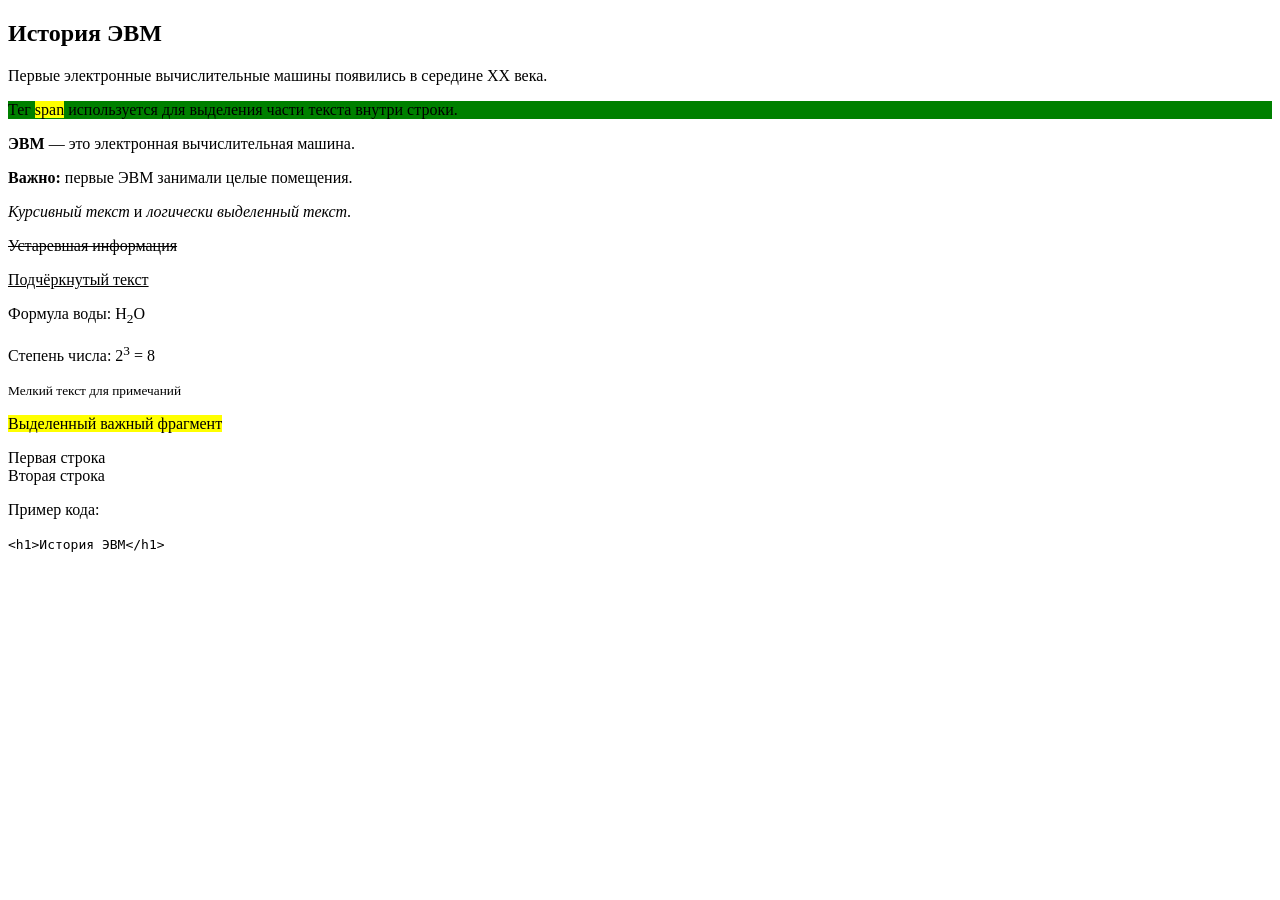
==== my-site/index.html @ b26e1114 "Added block, inline elements and formatting tags" ====
<!DOCTYPE html>
<html lang="ru-RU">

<head>
    <meta charset="UTF-8">
    <meta name="viewport" content="width=device-width, initial-scale=1.0">
    <title>Document</title>
</head>

<body>
    <div>
        <h2>История ЭВМ</h2>
        <p>
            Первые <span>электронные вычислительные машины</span> появились в середине XX века.
        </p>
    </div>

    <div>
        <p style="background-color: green;">
            Тег <span style="background-color: yellow;">span</span> используется
            для выделения части текста внутри строки.
        </p>
    </div>
    <p><b>ЭВМ</b> — это электронная вычислительная машина.</p>

    <p><strong>Важно:</strong> первые ЭВМ занимали целые помещения.</p>

    <p><i>Курсивный текст</i> и <em>логически выделенный текст</em>.</p>

    <p><s>Устаревшая информация</s></p>

    <p><u>Подчёркнутый текст</u></p>

    <p>Формула воды: H<sub>2</sub>O</p>

    <p>Степень числа: 2<sup>3</sup> = 8</p>

    <p><small>Мелкий текст для примечаний</small></p>

    <p><mark>Выделенный важный фрагмент</mark></p>

    <p>Первая строка<br>Вторая строка</p>

    <p>Пример кода:</p>
    <p><code>&lt;h1&gt;История ЭВМ&lt;/h1&gt;</code></p>

</body>

</html>
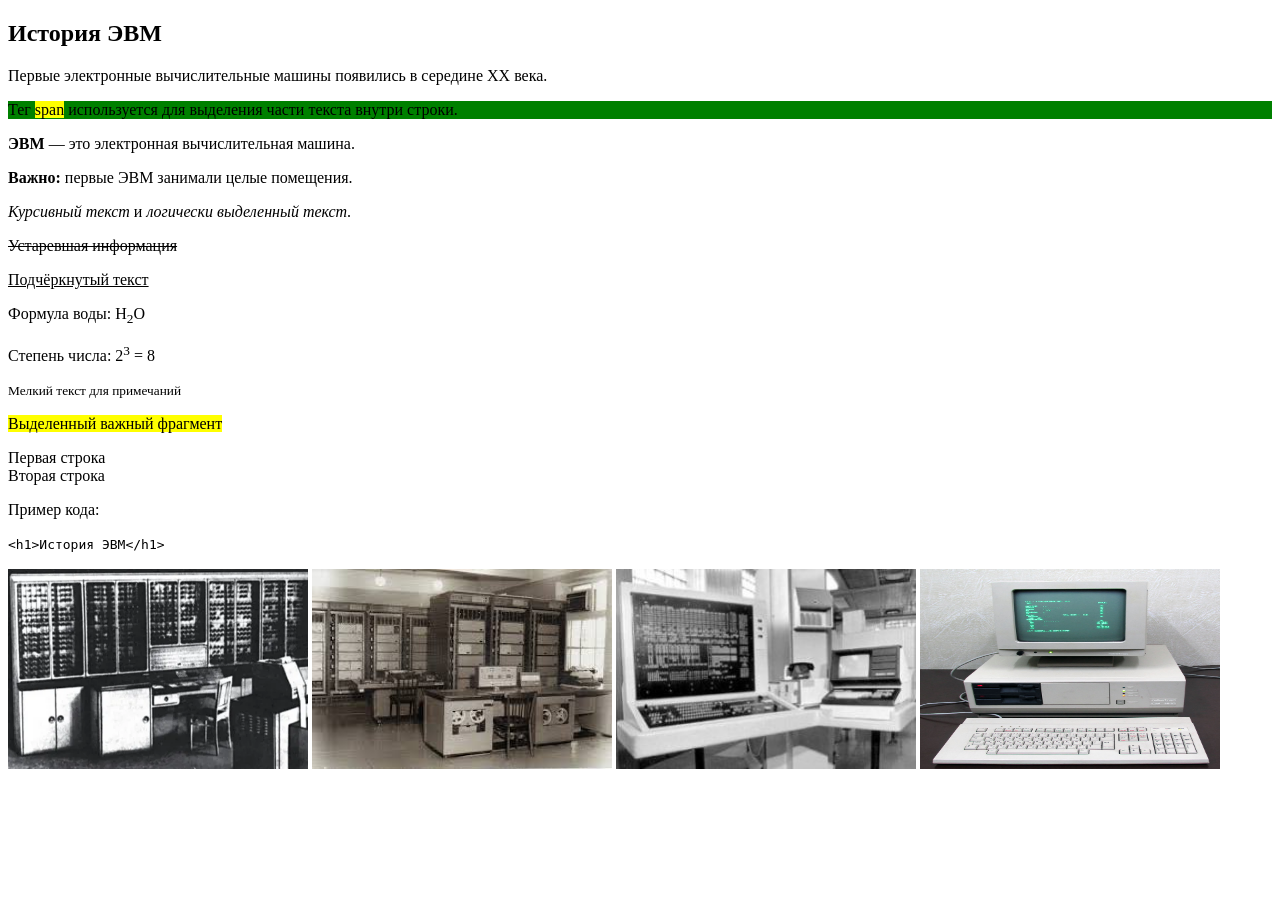
==== commit d0091e66: "Added links and images examples" ====
--- a/my-site/index.html
+++ b/my-site/index.html
@@ -44,6 +44,10 @@
     <p>Пример кода:</p>
     <p><code>&lt;h1&gt;История ЭВМ&lt;/h1&gt;</code></p>
 
+    <img src="/my-site/img/computer_generation_1.jpg" alt="ЭВМ ENIAC" width="300" height="200" loading="lazy">
+    <img src="/my-site/img/computer_generation_2.jpg" alt="ЭВМ IBM 7090" width="300" height="200" loading="lazy">
+    <img src="/my-site/img/computer_generation_3.jpg" alt="ЭВМ IBM-360" width="300" height="200" loading="lazy">
+    <img src="/my-site/img/computer_generation_4.jpg" alt="ЭВМ IBM PC" width="300" height="200" loading="lazy">
 </body>
 
 </html>
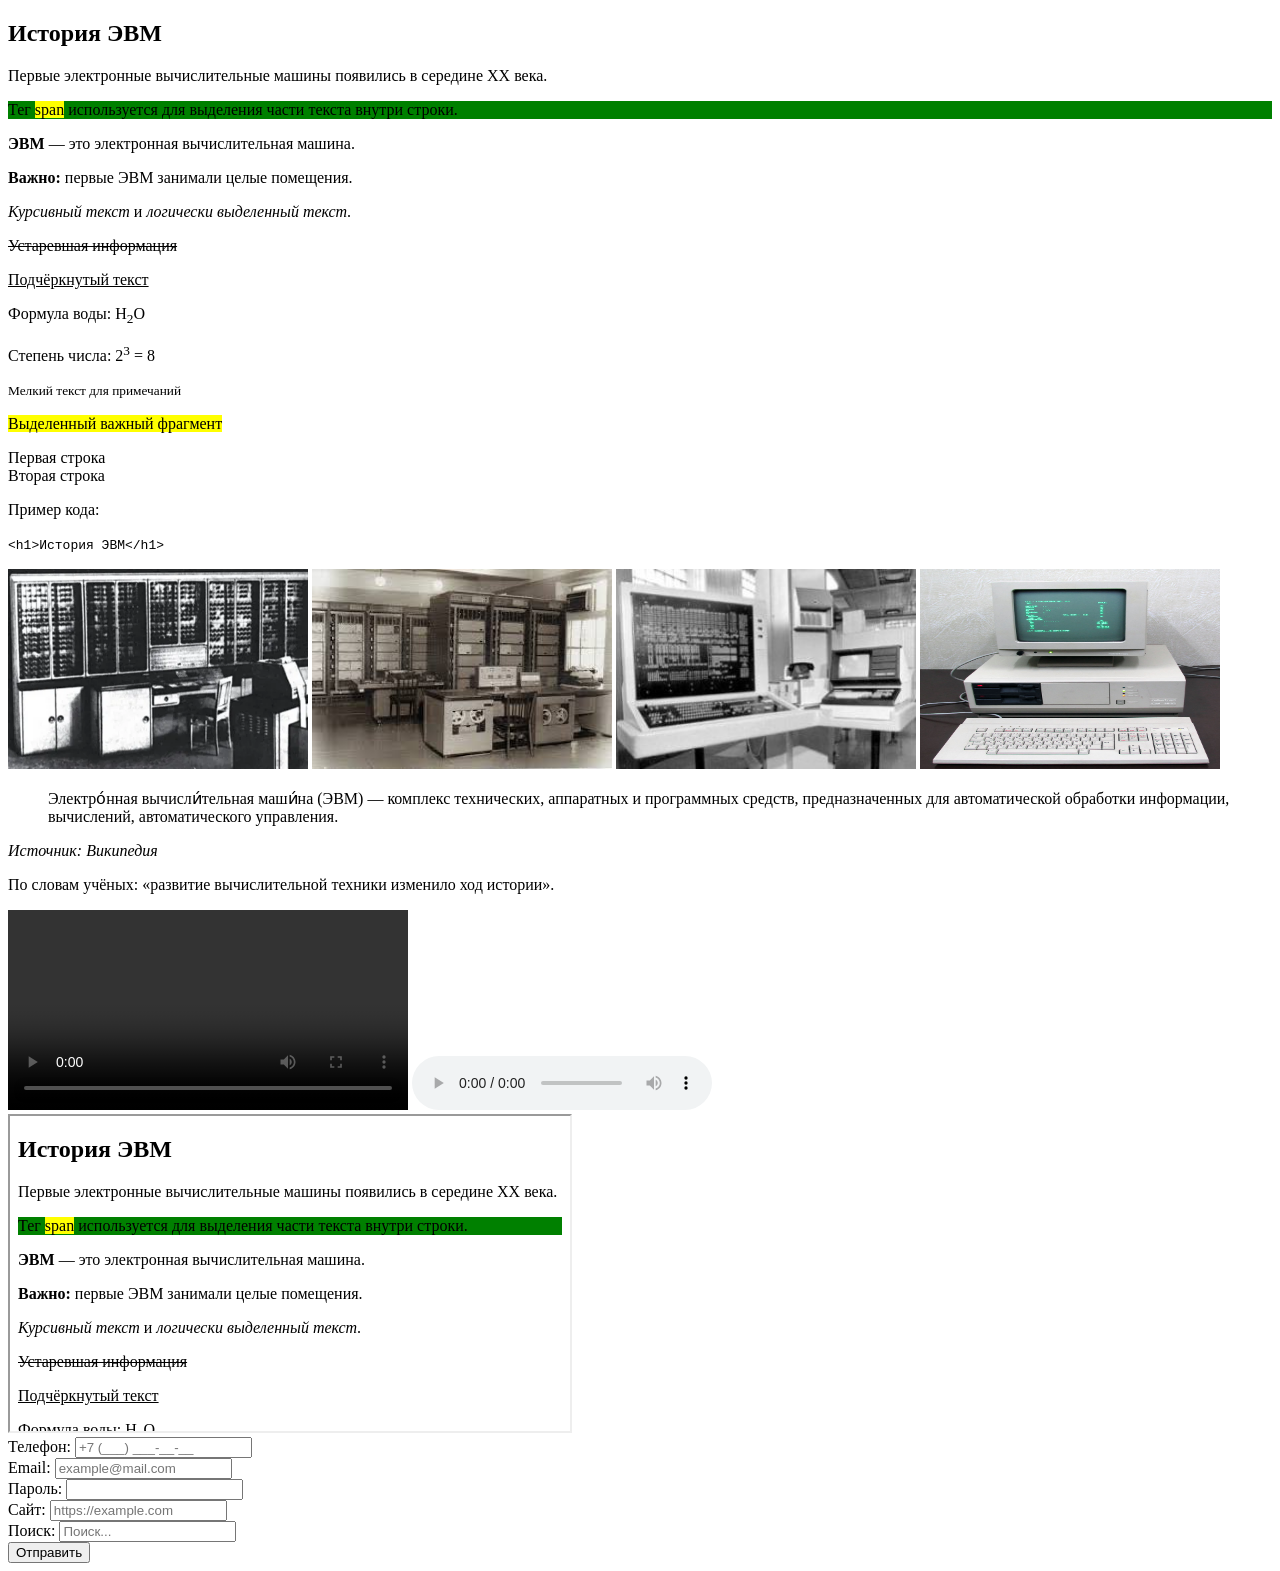
==== commit 9719c50d: "Added quotes, media and form inputs" ====
--- a/my-site/index.html
+++ b/my-site/index.html
@@ -48,6 +48,49 @@
     <img src="/my-site/img/computer_generation_2.jpg" alt="ЭВМ IBM 7090" width="300" height="200" loading="lazy">
     <img src="/my-site/img/computer_generation_3.jpg" alt="ЭВМ IBM-360" width="300" height="200" loading="lazy">
     <img src="/my-site/img/computer_generation_4.jpg" alt="ЭВМ IBM PC" width="300" height="200" loading="lazy">
+
+    <blockquote
+        cite="https://ru.wikipedia.org/wiki/%D0%AD%D0%BB%D0%B5%D0%BA%D1%82%D1%80%D0%BE%D0%BD%D0%BD%D0%B0%D1%8F_%D0%B2%D1%8B%D1%87%D0%B8%D1%81%D0%BB%D0%B8%D1%82%D0%B5%D0%BB%D1%8C%D0%BD%D0%B0%D1%8F_%D0%BC%D0%B0%D1%88%D0%B8%D0%BD%D0%B0">
+        Электро́нная вычисли́тельная маши́на (ЭВМ) — комплекс технических, аппаратных и программных средств,
+        предназначенных для автоматической обработки информации, вычислений, автоматического управления.
+    </blockquote>
+    <cite>Источник: Википедия</cite>
+    <p>
+        По словам учёных:
+        <q>развитие вычислительной техники изменило ход истории</q>.
+    </p>
+    <video controls width="400">
+        <source src="#">
+        Ваш браузер не поддерживает видео.
+    </video>
+    <audio controls>
+        <source src="#">
+        Ваш браузер не поддерживает аудио.
+    </audio>
+    <iframe width="560" height="315" src="#" title="История ЭВМ" allowfullscreen></iframe>
+    <form>
+        <label>Телефон: <input type="tel" placeholder="+7 (___) ___-__-__"></label>
+        <br>
+        <label>Email: <input type="email" placeholder="example@mail.com"></label>
+        <br>
+        <label>Пароль: <input type="password"></label>
+        <br>
+        <label>Сайт: <input type="url" placeholder="https://example.com"></label>
+        <br>
+        <label>Поиск: <input type="search" placeholder="Поиск..."></label>
+        <br>
+        <input type="submit" value="Отправить">
+    </form>
+
+
+
+
+
+
+
+
+
+
 </body>
 
 </html>
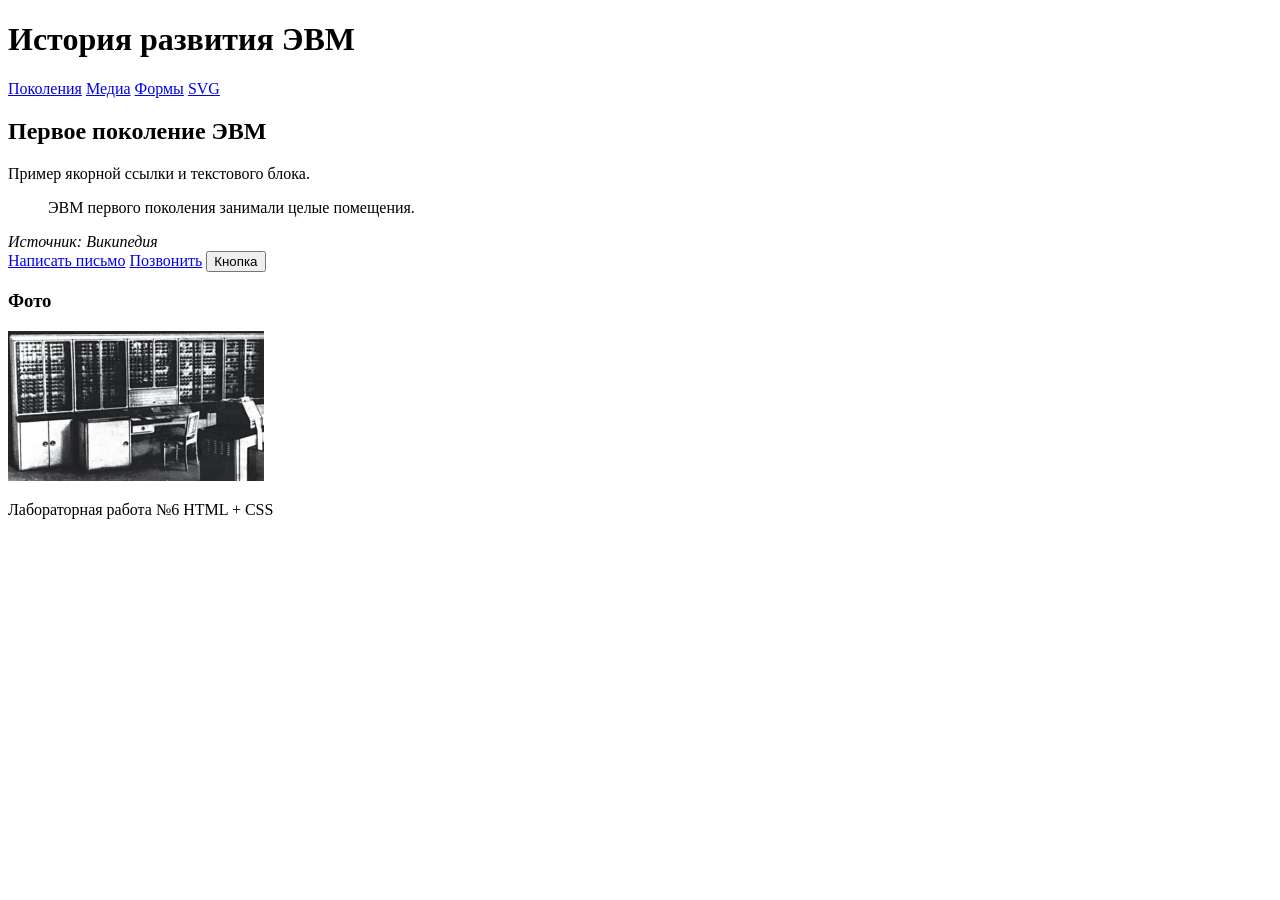
==== commit e2542824: "Added index.html" ====
--- a/my-site/index.html
+++ b/my-site/index.html
@@ -1,5 +1,5 @@
 <!DOCTYPE html>
-<html lang="ru-RU">
+<html lang="en">
 
 <head>
     <meta charset="UTF-8">
@@ -7,90 +7,42 @@
     <title>Document</title>
 </head>
 
+
 <body>
-    <div>
-        <h2>История ЭВМ</h2>
-        <p>
-            Первые <span>электронные вычислительные машины</span> появились в середине XX века.
-        </p>
-    </div>
+    <header>
+        <h1>История развития ЭВМ</h1>
 
-    <div>
-        <p style="background-color: green;">
-            Тег <span style="background-color: yellow;">span</span> используется
-            для выделения части текста внутри строки.
-        </p>
-    </div>
-    <p><b>ЭВМ</b> — это электронная вычислительная машина.</p>
-
-    <p><strong>Важно:</strong> первые ЭВМ занимали целые помещения.</p>
-
-    <p><i>Курсивный текст</i> и <em>логически выделенный текст</em>.</p>
-
-    <p><s>Устаревшая информация</s></p>
-
-    <p><u>Подчёркнутый текст</u></p>
-
-    <p>Формула воды: H<sub>2</sub>O</p>
-
-    <p>Степень числа: 2<sup>3</sup> = 8</p>
-
-    <p><small>Мелкий текст для примечаний</small></p>
-
-    <p><mark>Выделенный важный фрагмент</mark></p>
-
-    <p>Первая строка<br>Вторая строка</p>
-
-    <p>Пример кода:</p>
-    <p><code>&lt;h1&gt;История ЭВМ&lt;/h1&gt;</code></p>
-
-    <img src="/my-site/img/computer_generation_1.jpg" alt="ЭВМ ENIAC" width="300" height="200" loading="lazy">
-    <img src="/my-site/img/computer_generation_2.jpg" alt="ЭВМ IBM 7090" width="300" height="200" loading="lazy">
-    <img src="/my-site/img/computer_generation_3.jpg" alt="ЭВМ IBM-360" width="300" height="200" loading="lazy">
-    <img src="/my-site/img/computer_generation_4.jpg" alt="ЭВМ IBM PC" width="300" height="200" loading="lazy">
-
-    <blockquote
-        cite="https://ru.wikipedia.org/wiki/%D0%AD%D0%BB%D0%B5%D0%BA%D1%82%D1%80%D0%BE%D0%BD%D0%BD%D0%B0%D1%8F_%D0%B2%D1%8B%D1%87%D0%B8%D1%81%D0%BB%D0%B8%D1%82%D0%B5%D0%BB%D1%8C%D0%BD%D0%B0%D1%8F_%D0%BC%D0%B0%D1%88%D0%B8%D0%BD%D0%B0">
-        Электро́нная вычисли́тельная маши́на (ЭВМ) — комплекс технических, аппаратных и программных средств,
-        предназначенных для автоматической обработки информации, вычислений, автоматического управления.
-    </blockquote>
-    <cite>Источник: Википедия</cite>
-    <p>
-        По словам учёных:
-        <q>развитие вычислительной техники изменило ход истории</q>.
-    </p>
-    <video controls width="400">
-        <source src="#">
-        Ваш браузер не поддерживает видео.
-    </video>
-    <audio controls>
-        <source src="#">
-        Ваш браузер не поддерживает аудио.
-    </audio>
-    <iframe width="560" height="315" src="#" title="История ЭВМ" allowfullscreen></iframe>
-    <form>
-        <label>Телефон: <input type="tel" placeholder="+7 (___) ___-__-__"></label>
-        <br>
-        <label>Email: <input type="email" placeholder="example@mail.com"></label>
-        <br>
-        <label>Пароль: <input type="password"></label>
-        <br>
-        <label>Сайт: <input type="url" placeholder="https://example.com"></label>
-        <br>
-        <label>Поиск: <input type="search" placeholder="Поиск..."></label>
-        <br>
-        <input type="submit" value="Отправить">
-    </form>
-
-
-
-
-
-
-
-
-
-
+    </header>
+    <nav>
+        <a href="#gen2">Поколения</a>
+        <a href="media.html">Медиа</a>
+        <a href="forms.html">Формы</a>
+        <a href="vector.html" target="_blank">SVG</a>
+    </nav>
+    <main>
+        <section id="gen1">
+            <h2>Первое поколение ЭВМ</h2>
+            <p>Пример якорной ссылки и текстового блока.</p>
+            <blockquote
+                cite="https://ru.wikipedia.org/wiki/%D0%AD%D0%BB%D0%B5%D0%BA%D1%82%D1%80%D0%BE%D0%BD%D0%BD%D0%B0%D1%8F_%D0%B2%D1%8B%D1%87%D0%B8%D1%81%D0%BB%D0%B8%D1%82%D0%B5%D0%BB%D1%8C%D0%BD%D0%B0%D1%8F_%D0%BC%D0%B0%D1%88%D0%B8%D0%BD%D0%B0">
+                ЭВМ первого поколения занимали целые помещения.
+            </blockquote>
+            <cite>Источник: Википедия</cite>
+            <br>
+            <a href="mailto:student@mail.ru">Написать письмо</a>
+            <a href="tel:+79990000000">Позвонить</a>
+            <button>Кнопка</button>
+        </section>
+        <aside>
+            <h3>Фото</h3>
+            <img src="img/computer_generation_1.jpg" alt="1 Поколение ЭВМ" height="150">
+        </aside>
+        <section id="gen2"></section>
+        <aside></aside>
+    </main>
+    <footer>
+        <p title="Подсказка">Лабораторная работа №6 HTML + CSS</p>
+    </footer>
 </body>
 
 </html>
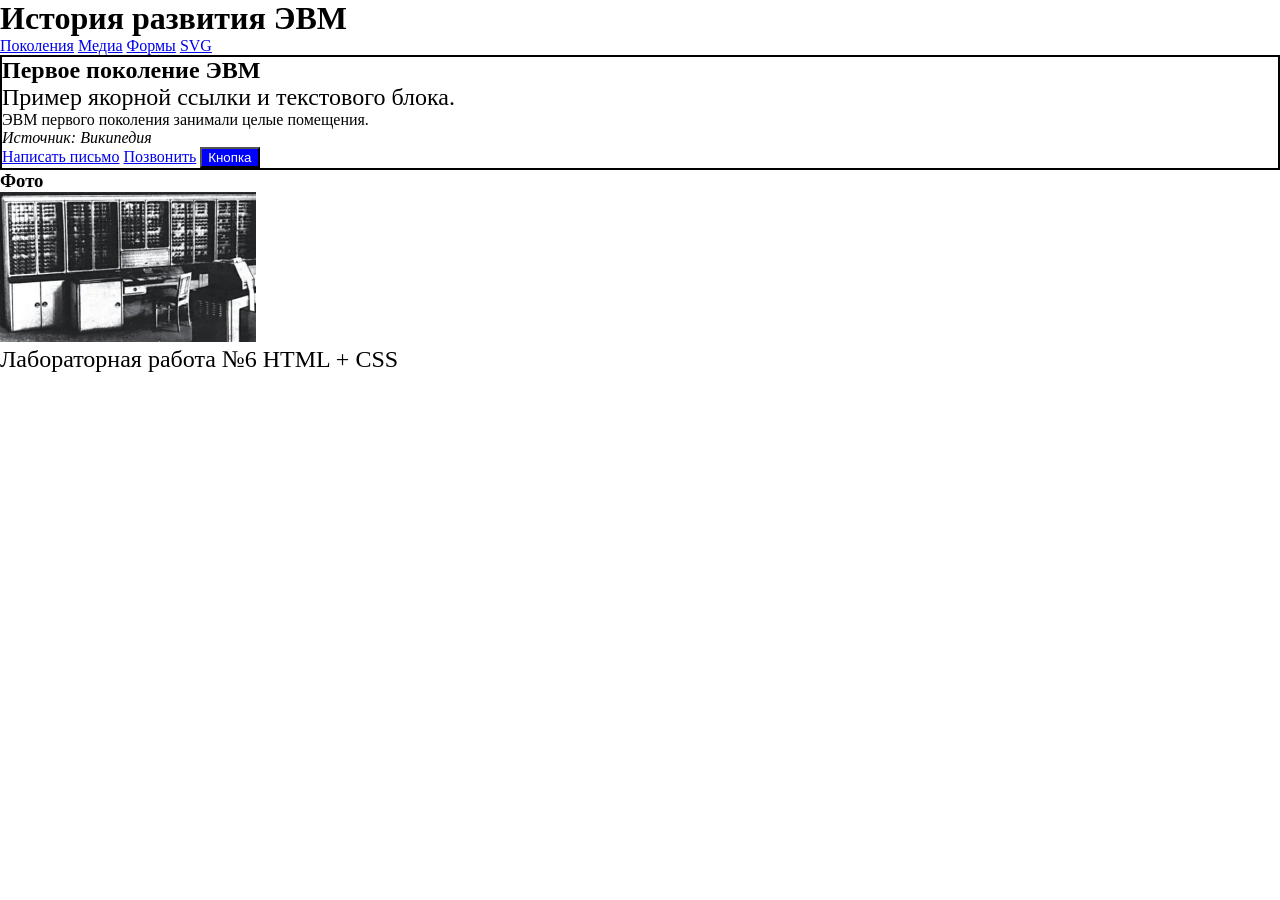
==== commit b4d046a9: "Added image for style.css" ====
--- a/my-site/index.html
+++ b/my-site/index.html
@@ -4,6 +4,7 @@
 <head>
     <meta charset="UTF-8">
     <meta name="viewport" content="width=device-width, initial-scale=1.0">
+    <link rel="stylesheet" href="style.css">
     <title>Document</title>
 </head>
 
@@ -31,7 +32,7 @@
             <br>
             <a href="mailto:student@mail.ru">Написать письмо</a>
             <a href="tel:+79990000000">Позвонить</a>
-            <button>Кнопка</button>
+            <button class="btn-primary">Кнопка</button>
         </section>
         <aside>
             <h3>Фото</h3>
--- a/my-site/style.css
+++ b/my-site/style.css
@@ -0,0 +1,29 @@
+* {
+    box-sizing: border-box;
+    margin: 0;
+}
+
+#main-title {
+    color: blue;
+}
+
+.title {
+    color: green;
+}
+
+h1 {
+    color: black;
+}
+
+#gen1 {
+    border: 2px solid black;
+}
+
+.btn-primary {
+    background-color: blue;
+    color: white;
+}
+
+p {
+    font-size: 24px;
+}
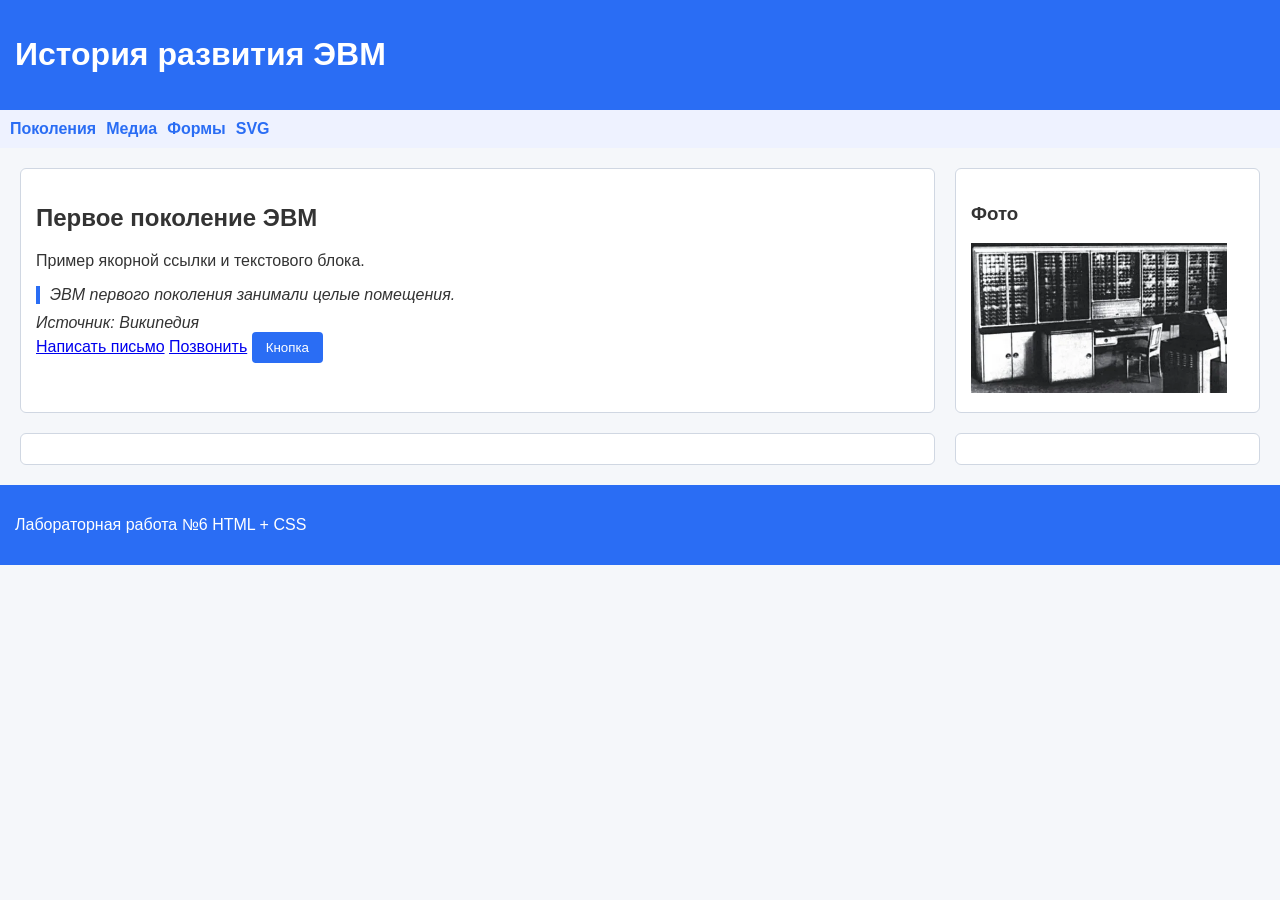
==== commit a056fcfc: "Change forms.html and CSS" ====
--- a/my-site/index.html
+++ b/my-site/index.html
@@ -5,7 +5,7 @@
     <meta charset="UTF-8">
     <meta name="viewport" content="width=device-width, initial-scale=1.0">
     <link rel="stylesheet" href="style.css">
-    <title>Document</title>
+    <title>Поколения ЭВМ</title>
 </head>
 
 
--- a/my-site/style.css
+++ b/my-site/style.css
@@ -1,29 +1,89 @@
 * {
     box-sizing: border-box;
-    margin: 0;
+
 }
 
-#main-title {
-    color: blue;
+body {
+    margin: 0;
+    font-family: Arial, Helvetica, sans-serif;
+    background: #f5f7fa;
+    color: #333;
+
 }
 
-.title {
-    color: green;
+header,
+footer {
+    background: #2a6df4;
+    color: white;
+    padding: 15px;
 }
 
-h1 {
-    color: black;
+nav {
+    background: #eef2ff;
+    padding: 10px;
+    display: flex;
+    gap: 10px;
 }
 
-#gen1 {
-    border: 2px solid black;
+nav a {
+    text-decoration: none;
+    color: #2a6df4;
+    font-weight: bold;
 }
 
-.btn-primary {
-    background-color: blue;
-    color: white;
+nav a:hover {
+    text-decoration: underline;
 }
 
-p {
-    font-size: 24px;
+main {
+    display: grid;
+    grid-template-columns: 3fr 1fr;
+    gap: 20px;
+    padding: 20px;
+}
+
+section,
+aside {
+    background: white;
+    padding: 15px;
+    border-radius: 6px;
+    border: 1px solid #d0d7e2;
+}
+
+button {
+    background: #2a6df4;
+    color: white;
+    border: none;
+    padding: 8px 14px;
+    cursor: pointer;
+    border-radius: 4px;
+}
+
+button:hover {
+    opacity: 0.85;
+}
+
+blockquote {
+    border-left: 4px solid #2a6df4;
+    padding-left: 10px;
+    margin: 10px 0;
+    font-style: italic;
+}
+
+
+form {
+    max-width: 400px;
+}
+
+label {
+    display: block;
+    margin-bottom: 10px;
+}
+
+input,
+textarea,
+select {
+    width: 100%;
+    padding: 6px;
+    margin-top: 4px;
 }
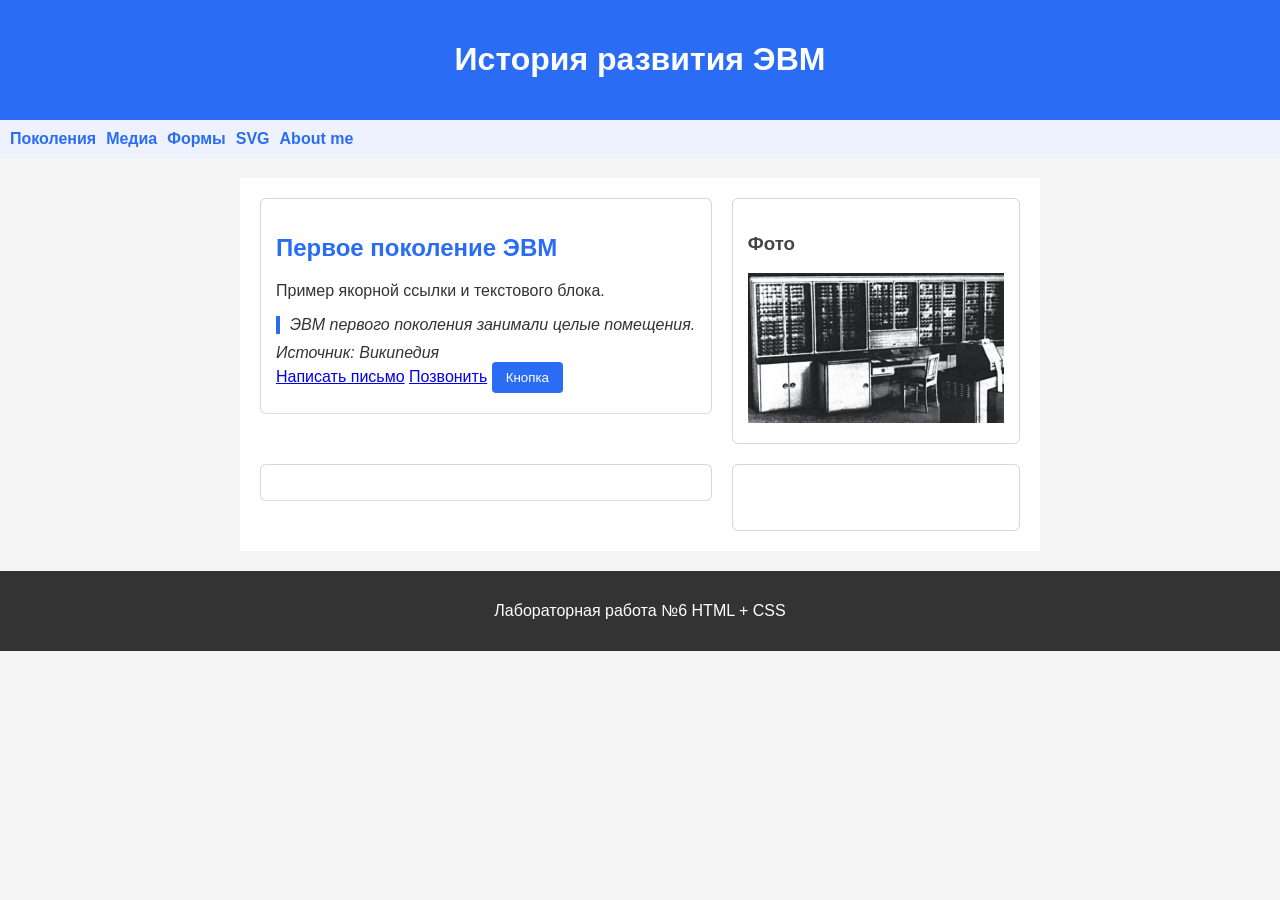
==== commit 9d62be5b: "Finished Lab6" ====
--- a/my-site/index.html
+++ b/my-site/index.html
@@ -1,5 +1,5 @@
 <!DOCTYPE html>
-<html lang="en">
+<html lang="ru-RU">
 
 <head>
     <meta charset="UTF-8">
@@ -19,6 +19,7 @@
         <a href="media.html">Медиа</a>
         <a href="forms.html">Формы</a>
         <a href="vector.html" target="_blank">SVG</a>
+        <a href="info.html" target="_blank">About me</a>
     </nav>
     <main>
         <section id="gen1">
--- a/my-site/style.css
+++ b/my-site/style.css
@@ -86,4 +86,106 @@
     width: 100%;
     padding: 6px;
     margin-top: 4px;
+}
+
+video {
+    display: block;
+    background: #000;
+    min-height: 200px;
+}
+
+audio {
+    width: 100%;
+    margin: 15px 0;
+}
+
+iframe {
+    border: 1px solid #2a6df4;
+    background: white;
+}
+
+svg {
+    display: block;
+    margin: 20px auto;
+    border: 1px solid #d0d7e2;
+}
+
+svg:hover {
+    box-shadow: 0 4px 12px rgba(0, 0, 0, 0.1);
+    transition: box-shadow 0.3s ease;
+}
+
+svg .text {
+    font-family: Georgia, serif;
+    font-size: 24px;
+    font-weight: bold;
+}
+
+body {
+    font-family: Arial, sans-serif;
+    margin: 0;
+    padding: 0;
+    background: #f5f5f5;
+    color: #333;
+}
+
+header {
+    background: #2a6df4;
+    color: white;
+    padding: 20px;
+    text-align: center;
+}
+
+main {
+    max-width: 800px;
+    margin: 20px auto;
+    padding: 20px;
+    background: white;
+}
+
+section {
+    margin-bottom: 30px;
+    padding-bottom: 20px;
+    border-bottom: 1px solid #ddd;
+}
+
+section:last-child {
+    border-bottom: none;
+}
+
+h2 {
+    color: #2a6df4;
+}
+
+h3 {
+    color: #444;
+}
+
+.profile {
+    text-align: center;
+}
+
+.avatar {
+    width: 170px;
+    height: 170px;
+    border-radius: 25%;
+    object-fit: fill;
+    margin-bottom: 15px;
+    border: 3px solid #2a6df4;
+}
+
+
+ul {
+    padding-left: 20px;
+}
+
+li {
+    margin: 5px 0;
+}
+
+footer {
+    text-align: center;
+    padding: 15px;
+    background: #333;
+    color: white;
 }
